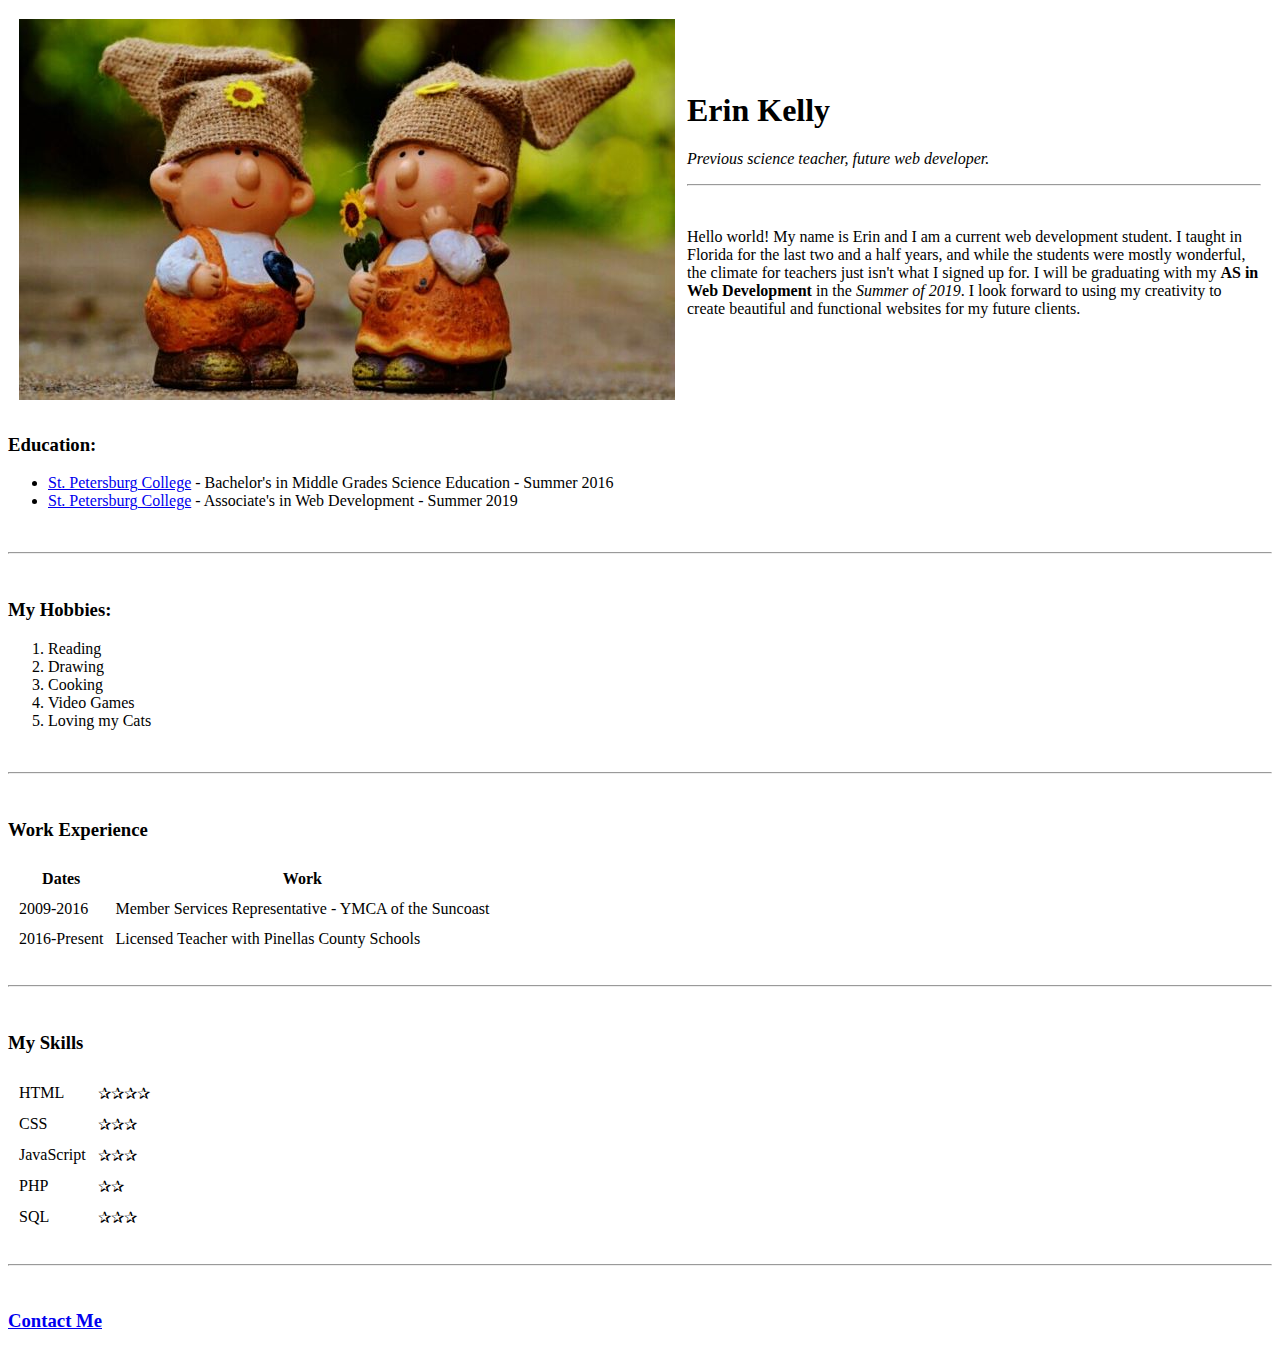
==== index.html @ d47bcca6 "Add initial CV website files" ====
<!DOCTYPE html>
<html lang="en" dir="ltr">
  <head>
    <meta charset="utf-8">
    <title>Erin's Personal Site</title>
  </head>

  <body>
    <table cellspacing="10">
      <tr>
        <td><img src="udemy_website_profile_picture.jpg" alt="Cute gnomes, not my real face."></td>
        <td>
          <h1>Erin Kelly</h1>
          <p><em>Previous science teacher, future web developer.</em></p>
          <hr size="2"><br>
          <p>Hello world!  My name is Erin and I am a current web development student.  I taught in Florida for the last two and a half years,
          and while the students were mostly wonderful, the climate for teachers just isn't what I signed up for.  I will be graduating
          with my <strong>AS in Web Development</strong> in the <em>Summer of 2019</em>.  I look forward to using my creativity to create beautiful
          and functional websites for my future clients.</p><br>
        </td>
      </tr>
    </table>

    <h3>Education:</h3>
    <ul>
      <li><a href="http://www.spcollege.edu">St. Petersburg College</a> - Bachelor's in Middle Grades Science Education - Summer 2016</li>
      <li><a href="http://www.spcollege.edu">St. Petersburg College</a> - Associate's in Web Development - Summer 2019</li>
    </ul><br>
    <hr><br>

    <h3>My Hobbies:</h3>
    <ol>
      <li>Reading</li>
      <li>Drawing</li>
      <li>Cooking</li>
      <li>Video Games</li>
      <li>Loving my Cats</li>
    </ol><br>
    <hr><br>

    <h3>Work Experience</h3>
    <table cellspacing="10">
      <thead>
        <tr>
          <th>Dates</th>
          <th>Work</th>
        </tr>
      </thead>
      <tbody>
      <tr>
        <td>2009-2016</td>
        <td>Member Services Representative - YMCA of the Suncoast</td>
      </tr>
      <tr>
        <td>2016-Present</td>
        <td>Licensed Teacher with Pinellas County Schools</td>
      </tr>
      </tbody>
    </table><br>
    <hr><br>

    <h3>My Skills</h3>
    <table cellspacing="10">
      <tbody>
        <tr>
          <td>HTML</td>
          <td>✰✰✰✰</td>
        </tr>
        <tr>
          <td>CSS</td>
          <td>✰✰✰</td>
        </tr>
        <tr>
          <td>JavaScript</td>
          <td>✰✰✰</td>
        </tr>
        <tr>
          <td>PHP</td>
          <td>✰✰</td>
        </tr>
        <tr>
          <td>SQL</td>
          <td>✰✰✰</td>
        </tr>
      </tbody>
    </table><br>

    <hr><br>
    <h3><a href="contact.html">Contact Me</a></h3>

  </body>
</html>
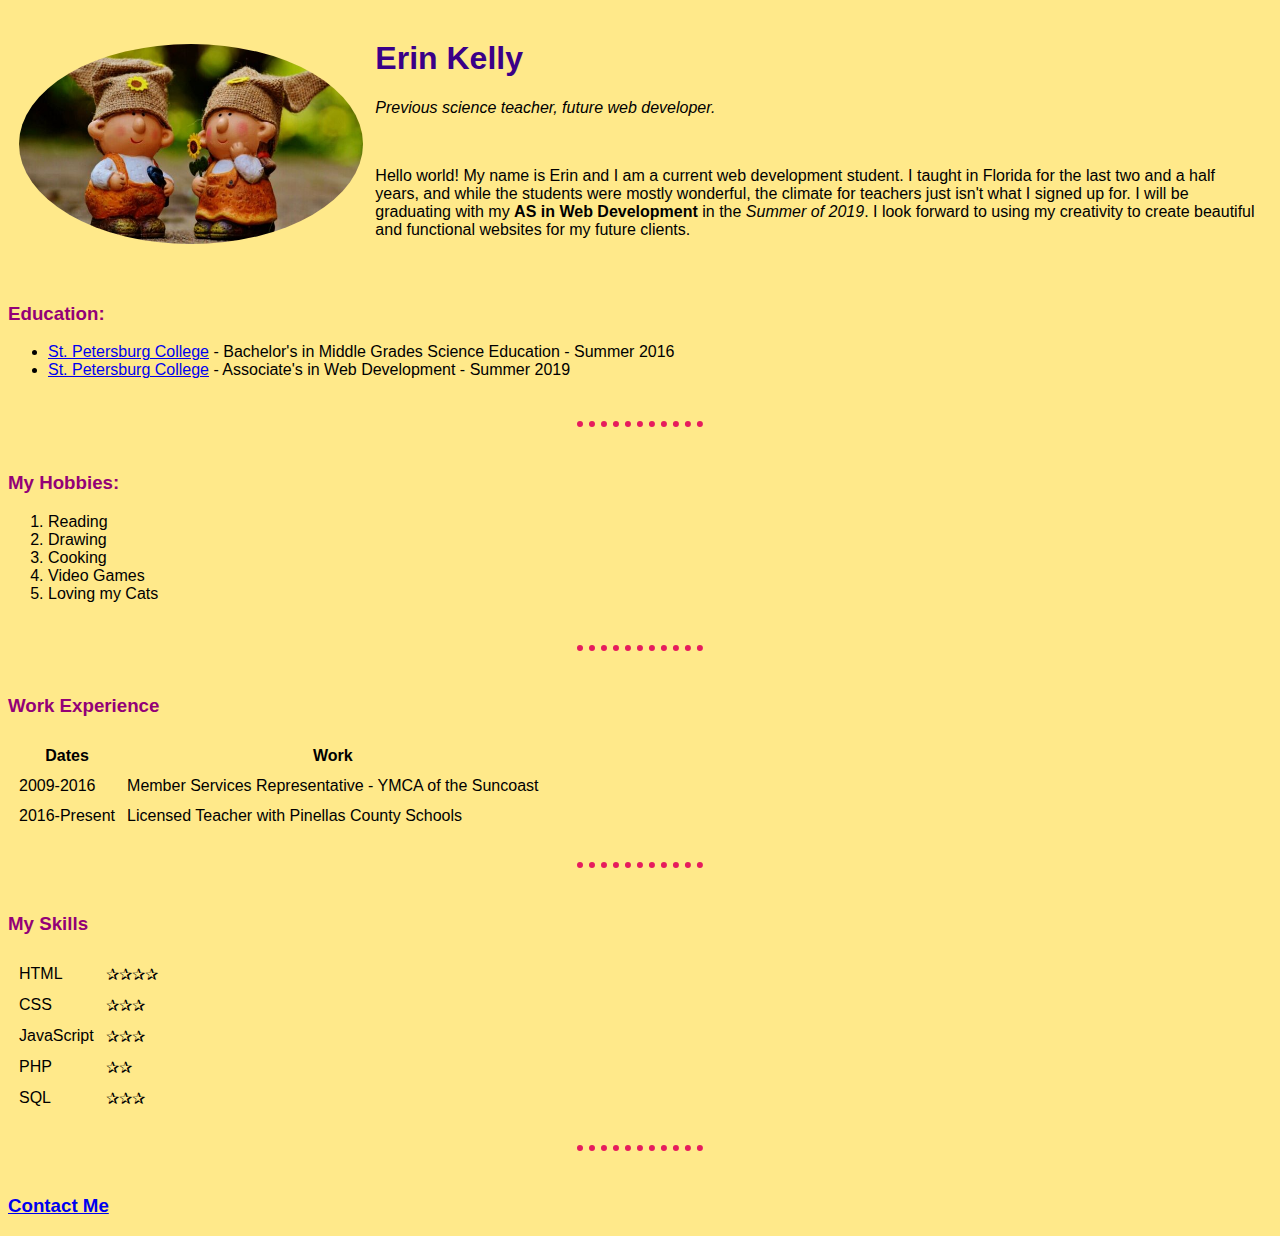
==== commit ea7a0d88: "Add files via upload" ====
--- a/index.html
+++ b/index.html
@@ -3,16 +3,17 @@
   <head>
     <meta charset="utf-8">
     <title>Erin's Personal Site</title>
+    <link rel="stylesheet" href="CSS/styles.css">
   </head>
 
   <body>
     <table cellspacing="10">
       <tr>
-        <td><img src="udemy_website_profile_picture.jpg" alt="Cute gnomes, not my real face."></td>
+        <td><img class="circular" src="udemy_website_profile_picture.jpg" alt="Cute gnomes, not my real face."></td>
         <td>
           <h1>Erin Kelly</h1>
           <p><em>Previous science teacher, future web developer.</em></p>
-          <hr size="2"><br>
+          <br>
           <p>Hello world!  My name is Erin and I am a current web development student.  I taught in Florida for the last two and a half years,
           and while the students were mostly wonderful, the climate for teachers just isn't what I signed up for.  I will be graduating
           with my <strong>AS in Web Development</strong> in the <em>Summer of 2019</em>.  I look forward to using my creativity to create beautiful
--- a/CSS/styles.css
+++ b/CSS/styles.css
@@ -0,0 +1,40 @@
+/******************************TAG SELECTORS**********************************/
+
+body {
+  background-color: #ffe98a;
+  font-family: sans-serif;
+}
+
+hr {
+  border-style: none;
+  border-top: 6px dotted #e61c5d;
+  width: 10%;
+}
+
+img {
+  height: 200px;
+}
+
+h1 {
+  color: #3a0088;
+}
+
+h3 {
+  color: #930077;
+}
+
+/*****************************CLASS SELECTORS**********************************/
+/* Starts with a . Use for multiple items, group related elements that will behave
+similarly or have a similar style*/
+
+.circular {
+  border-radius: 50%;
+}
+
+/*****************************ID SELECTORS*************************************/
+/* Starts with a # You can only have a specific ID once*/
+
+
+/**************************PSEUDO CLASSES**************************************/
+/* Can change the CSS based on the state of the elements, a popular one is 'hover'*/
+/* Written tag:pseudoclass */
